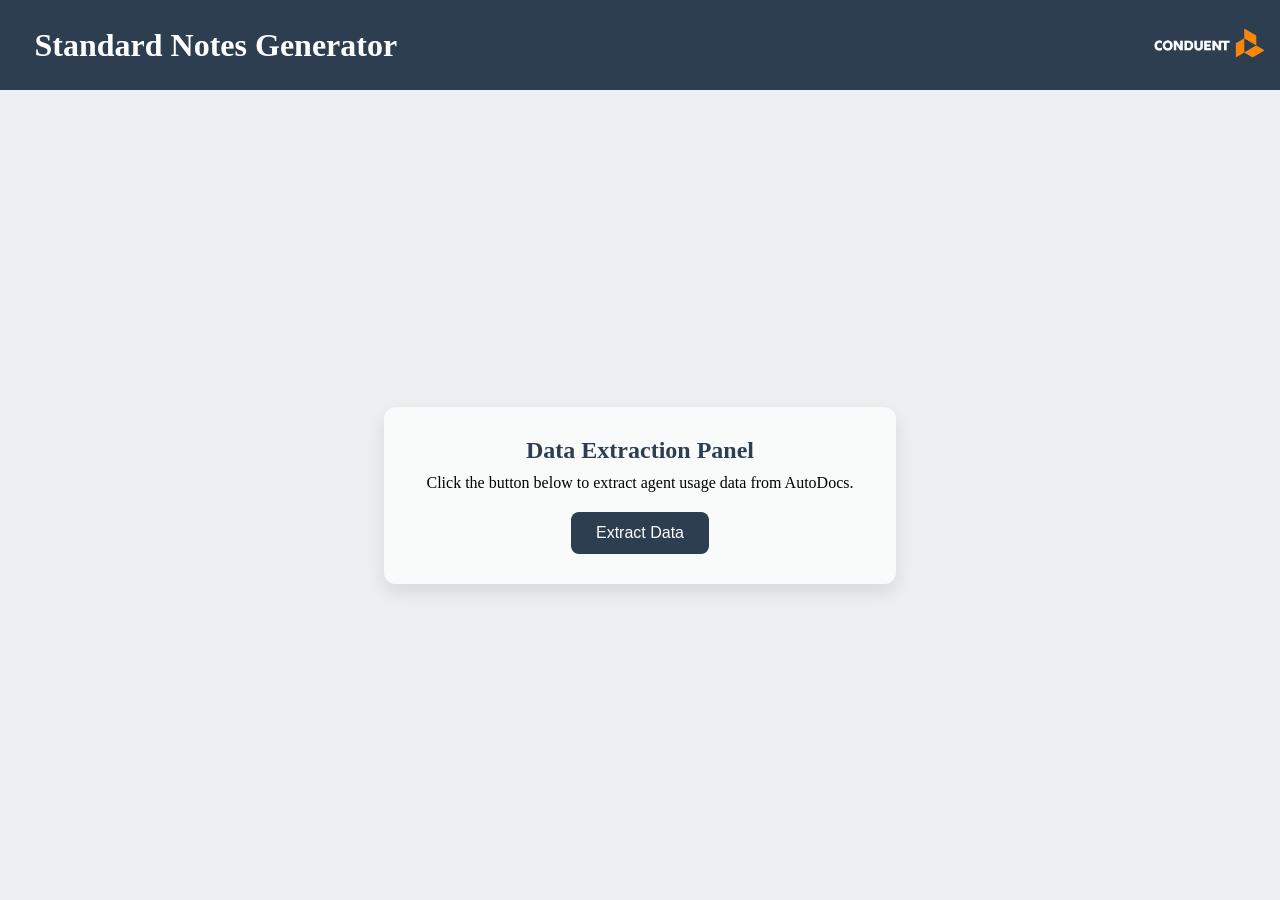
==== admin.html @ 5698d651 "Add files via upload" ====
<!DOCTYPE html>
<html lang="en">
<head>
    <meta charset="UTF-8">
    <meta name="viewport" content="width=device-width, initial-scale=1.0">
    <title>Admin View</title>
    <link rel="stylesheet" href="admin.css">
</head>
<body>

    <div id="titleDivAdmin">
            <div>
                <h1>Standard Notes Generator</h1>
            </div>

            <div>
                <img src="Conduent.png" alt="Conduent Logo">
            </div>     
    </div>

    <div class="mainbody">

    <div class="card">
        <h2>Data Extraction Panel</h2>
        <p>Click the button below to extract agent usage data from AutoDocs.</p>

        <button id="extractBtn">Extract Data</button>
    </div>

</div>

    
</body>
</html>
---- admin.css ----
*{
    margin: 0;
    padding: 0;
    box-sizing: border-box;
}

#titleDivAdmin{
    height: 10vh;
    background-color: #2C3E50;
    display: flex;
    justify-content: baseline;
    align-items: center;
}a

#titleDivAdmin>h1{
    display: flex;
}

#titleDivAdmin>div:nth-of-type(1){
    flex: 50%;
    justify-content: start;
    align-self: center;
}

#titleDivAdmin>div:nth-of-type(1)>h1{
    margin-left: 3%;
    color: #fff;
}

#titleDivAdmin>div:nth-of-type(2)>img{
    padding-right: 10%;
    flex: 50%;
    width: 10vw;
    height: 100%;
}

.mainbody {
    height: 90vh;
    display: flex;
    justify-content: center;
    align-items: center;
    background-color: #ecf0f1;
}

/* Card container */
.card {
    width: 40vw;
    padding: 30px;
    background: rgba(255, 255, 255, 0.7);
    backdrop-filter: blur(10px);
    border-radius: 12px;
    box-shadow: 0 8px 20px rgba(0,0,0,0.1);
    text-align: center;
}

/* Title */
.card h2 {
    margin-bottom: 10px;
    color: #2C3E50;
}

/* Button */
#extractBtn {
    margin-top: 20px;
    padding: 12px 25px;
    border: none;
    border-radius: 8px;
    background-color: #2C3E50;
    color: white;
    font-size: 16px;
    cursor: pointer;
    transition: 0.3s ease;
}

#extractBtn:hover {
    background-color: #1a252f;
    transform: scale(1.05);
}

/* Status box */
#statusBox {
    margin-top: 20px;
    padding: 10px;
    border-radius: 6px;
    background: #f4f4f4;
    color: #333;
    font-size: 14px;
}
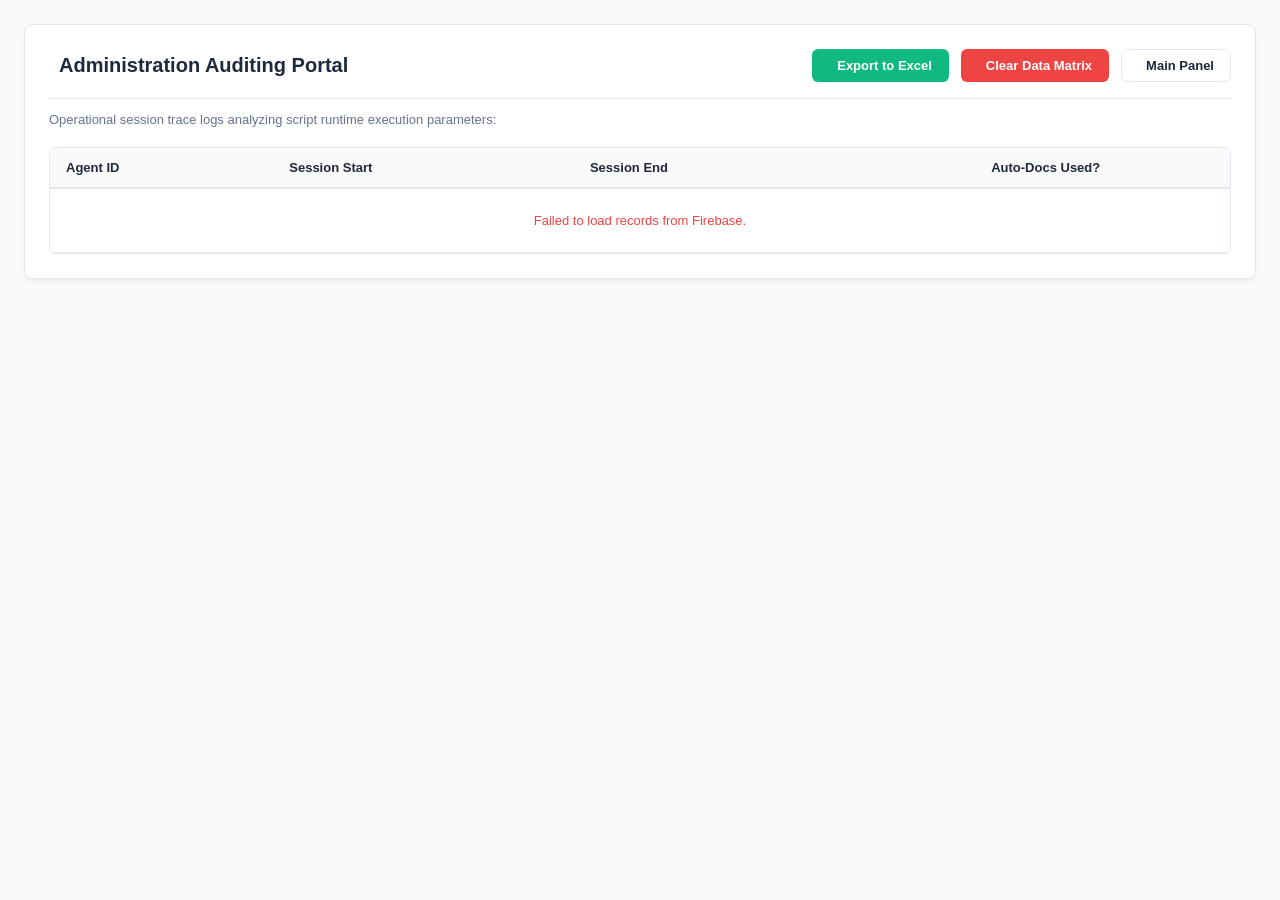
==== commit cd3f76eb: "Add files via upload" ====
--- a/admin.html
+++ b/admin.html
@@ -3,32 +3,42 @@
 <head>
     <meta charset="UTF-8">
     <meta name="viewport" content="width=device-width, initial-scale=1.0">
-    <title>Admin View</title>
+    <title>Document</title>
     <link rel="stylesheet" href="admin.css">
 </head>
 <body>
 
-    <div id="titleDivAdmin">
-            <div>
-                <h1>Standard Notes Generator</h1>
+    <div class="admin-container">
+        <div class="admin-header">
+            <h2><i class="fas fa-user-shield"></i> Administration Auditing Portal</h2>
+            <div class="admin-actions">
+            <button id="exportExcelBtn" class="btn-export"><i class="fas fa-file-excel"></i> Export to Excel</button>
+            <button id="clearLogsBtn" class="btn-danger"><i class="fas fa-trash-alt"></i> Clear Data Matrix</button>
+            <a href="index.html" class="btn-back"><i class="fas fa-arrow-left"></i> Main Panel</a>
             </div>
+        </div>
 
-            <div>
-                <img src="Conduent.png" alt="Conduent Logo">
-            </div>     
+        <p class="admin-subtitle">Operational session trace logs analyzing script runtime execution parameters:</p>
+
+    <div class="table-responsive">
+        <table class="audit-table">
+        <thead>
+            <tr>
+            <th>Agent ID</th>
+            <th>Session Start</th>
+            <th>Session End</th>
+            <th class="text-center">Auto-Docs Used?</th>
+            </tr>
+        </thead>
+            <tbody id="adminAuditLogBody">
+            <!-- Telemetry variables inject here dynamically -->
+            </tbody>
+        </table>
     </div>
-
-    <div class="mainbody">
-
-    <div class="card">
-        <h2>Data Extraction Panel</h2>
-        <p>Click the button below to extract agent usage data from AutoDocs.</p>
-
-        <button id="extractBtn">Extract Data</button>
-    </div>
-
 </div>
 
-    
+<!-- Load scripts at the bottom -->
+<script src="admin.js"></script>
+
 </body>
 </html>
--- a/admin.css
+++ b/admin.css
@@ -1,88 +1,152 @@
-*{
-    margin: 0;
-    padding: 0;
-    box-sizing: border-box;
+:root {
+  --bg-primary: #f8fafc;
+  --panel-bg: #ffffff;
+  --text-main: #1e293b;
+  --text-muted: #64748b;
+  --primary: #2563eb;
+  --border-color: #e2e8f0;
+  --success: #10b981;
+  --danger: #ef4444;
 }
 
-#titleDivAdmin{
-    height: 10vh;
-    background-color: #2C3E50;
-    display: flex;
-    justify-content: baseline;
-    align-items: center;
-}a
-
-#titleDivAdmin>h1{
-    display: flex;
+[data-theme="dark"] {
+  --bg-primary: #0f172a;
+  --panel-bg: #1e293b;
+  --text-main: #f8fafc;
+  --text-muted: #94a3b8;
+  --border-color: #334155;
 }
 
-#titleDivAdmin>div:nth-of-type(1){
-    flex: 50%;
-    justify-content: start;
-    align-self: center;
+body {
+  margin: 0;
+  font-family: -apple-system, BlinkMacSystemFont, "Segoe UI", Roboto, Helvetica, Arial, sans-serif;
+  background-color: var(--bg-primary);
+  color: var(--text-main);
+  padding: 24px;
+  transition: background-color 0.2s, color 0.2s;
 }
 
-#titleDivAdmin>div:nth-of-type(1)>h1{
-    margin-left: 3%;
-    color: #fff;
+.admin-container {
+  max-width: 1200px;
+  margin: 0 auto;
+  background-color: var(--panel-bg);
+  border: 1px solid var(--border-color);
+  border-radius: 8px;
+  padding: 24px;
+  box-shadow: 0 4px 6px -1px rgba(0, 0, 0, 0.05);
 }
 
-#titleDivAdmin>div:nth-of-type(2)>img{
-    padding-right: 10%;
-    flex: 50%;
-    width: 10vw;
-    height: 100%;
+.admin-header {
+  display: flex;
+  justify-content: space-between;
+  align-items: center;
+  border-bottom: 1px solid var(--border-color);
+  padding-bottom: 16px;
+  margin-bottom: 8px;
 }
 
-.mainbody {
-    height: 90vh;
-    display: flex;
-    justify-content: center;
-    align-items: center;
-    background-color: #ecf0f1;
+.admin-header h2 {
+  margin: 0;
+  font-size: 20px;
+  display: flex;
+  align-items: center;
+  gap: 10px;
 }
 
-/* Card container */
-.card {
-    width: 40vw;
-    padding: 30px;
-    background: rgba(255, 255, 255, 0.7);
-    backdrop-filter: blur(10px);
-    border-radius: 12px;
-    box-shadow: 0 8px 20px rgba(0,0,0,0.1);
-    text-align: center;
+.admin-subtitle {
+  font-size: 13px;
+  color: var(--text-muted);
+  margin-bottom: 20px;
 }
 
-/* Title */
-.card h2 {
-    margin-bottom: 10px;
-    color: #2C3E50;
+.admin-actions {
+  display: flex;
+  gap: 12px;
 }
 
-/* Button */
-#extractBtn {
-    margin-top: 20px;
-    padding: 12px 25px;
-    border: none;
-    border-radius: 8px;
-    background-color: #2C3E50;
-    color: white;
-    font-size: 16px;
-    cursor: pointer;
-    transition: 0.3s ease;
+button, .btn-back {
+  display: inline-flex;
+  align-items: center;
+  gap: 8px;
+  padding: 8px 16px;
+  font-size: 13px;
+  font-weight: 600;
+  border-radius: 6px;
+  border: 1px solid transparent;
+  cursor: pointer;
+  text-decoration: none;
+  transition: background 0.15s;
 }
 
-#extractBtn:hover {
-    background-color: #1a252f;
-    transform: scale(1.05);
+.btn-export {
+  background-color: var(--success);
+  color: white;
 }
 
-/* Status box */
-#statusBox {
-    margin-top: 20px;
-    padding: 10px;
-    border-radius: 6px;
-    background: #f4f4f4;
-    color: #333;
-    font-size: 14px;
-}+.btn-export:hover {
+  background-color: #0d9488;
+}
+
+.btn-danger {
+  background-color: var(--danger);
+  color: white;
+}
+
+.btn-danger:hover {
+  background-color: #dc2626;
+}
+
+.btn-back {
+  background-color: transparent;
+  border-color: var(--border-color);
+  color: var(--text-main);
+}
+
+.btn-back:hover {
+  background-color: rgba(0, 0, 0, 0.05);
+}
+
+.table-responsive {
+  overflow-x: auto;
+  margin-top: 12px;
+  border: 1px solid var(--border-color);
+  border-radius: 6px;
+}
+
+.audit-table {
+  width: 100%;
+  border-collapse: collapse;
+  font-size: 13px;
+  text-align: left;
+}
+
+.audit-table th {
+  background-color: rgba(0, 0, 0, 0.02);
+  padding: 12px 16px;
+  font-weight: 600;
+  border-bottom: 2px solid var(--border-color);
+}
+
+.audit-table td {
+  padding: 12px 16px;
+  border-bottom: 1px solid var(--border-color);
+}
+
+.audit-table tr.active-row {
+  background-color: rgba(37, 99, 235, 0.04);
+}
+
+.text-center {
+  text-align: center;
+}
+
+.badge {
+  padding: 3px 10px;
+  border-radius: 12px;
+  font-size: 11px;
+  font-weight: 700;
+  color: white;
+}
+
+.badge.yes { background-color: var(--success); }
+.badge.no { background-color: var(--text-muted); }
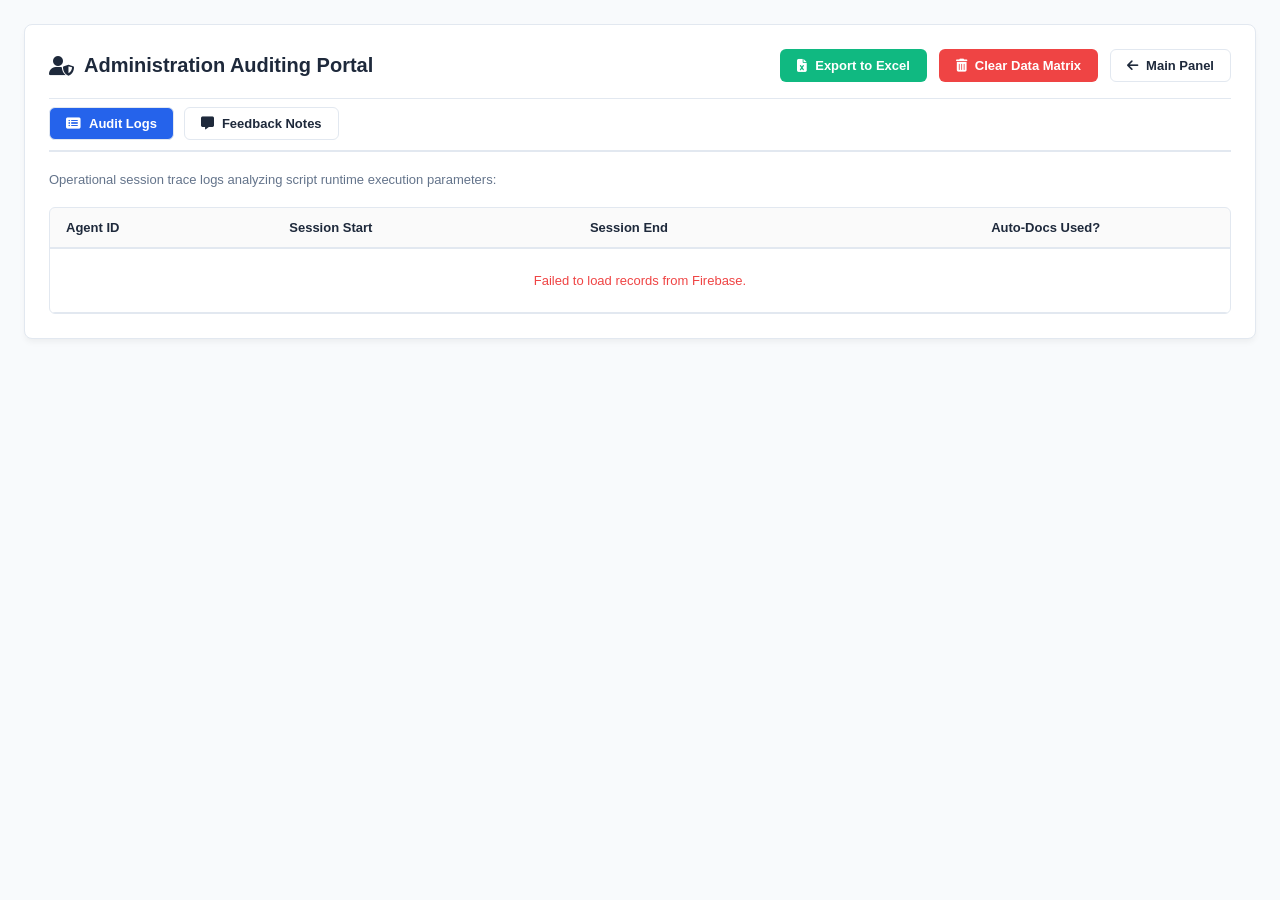
==== commit 76f69413: "Add files via upload" ====
--- a/admin.html
+++ b/admin.html
@@ -3,7 +3,8 @@
 <head>
     <meta charset="UTF-8">
     <meta name="viewport" content="width=device-width, initial-scale=1.0">
-    <title>Document</title>
+    <title>Administration Auditing Portal</title>
+    <link rel="stylesheet" href="https://cdnjs.cloudflare.com/ajax/libs/font-awesome/6.4.0/css/all.min.css">
     <link rel="stylesheet" href="admin.css">
 </head>
 <body>
@@ -18,27 +19,58 @@
             </div>
         </div>
 
-        <p class="admin-subtitle">Operational session trace logs analyzing script runtime execution parameters:</p>
+        <!-- Tab Navigation Bar -->
+        <div class="admin-tabs" style="display: flex; gap: 10px; margin-bottom: 20px; border-bottom: 2px solid var(--border-color, #e2e8f0); padding-bottom: 10px;">
+            <button type="button" id="tabAuditBtn" class="admin-tab-btn active" style="padding: 8px 16px; font-weight: 600; cursor: pointer; border-radius: 6px; border: 1px solid var(--border-color, #e2e8f0); background: var(--primary, #2563eb); color: white;">
+                <i class="fas fa-list-alt"></i> Audit Logs
+            </button>
+            <button type="button" id="tabFeedbackBtn" class="admin-tab-btn" style="padding: 8px 16px; font-weight: 600; cursor: pointer; border-radius: 6px; border: 1px solid var(--border-color, #e2e8f0); background: transparent; color: inherit;">
+                <i class="fas fa-comment-alt"></i> Feedback Notes
+            </button>
+        </div>
 
-    <div class="table-responsive">
-        <table class="audit-table">
-        <thead>
-            <tr>
-            <th>Agent ID</th>
-            <th>Session Start</th>
-            <th>Session End</th>
-            <th class="text-center">Auto-Docs Used?</th>
-            </tr>
-        </thead>
-            <tbody id="adminAuditLogBody">
-            <!-- Telemetry variables inject here dynamically -->
-            </tbody>
-        </table>
+        <!-- Audit Logs Section -->
+        <div id="auditSection" class="admin-tab-content">
+            <p class="admin-subtitle">Operational session trace logs analyzing script runtime execution parameters:</p>
+            <div class="table-responsive">
+                <table class="audit-table">
+                    <thead>
+                        <tr>
+                            <th>Agent ID</th>
+                            <th>Session Start</th>
+                            <th>Session End</th>
+                            <th class="text-center">Auto-Docs Used?</th>
+                        </tr>
+                    </thead>
+                    <tbody id="adminAuditLogBody">
+                        <!-- Telemetry variables inject here dynamically -->
+                    </tbody>
+                </table>
+            </div>
+        </div>
+
+        <!-- Feedback Notes Section -->
+        <div id="feedbackSection" class="admin-tab-content" style="display: none;">
+            <p class="admin-subtitle">Collected user feedback submissions, feature requests, and error notes:</p>
+            <div class="table-responsive">
+                <table class="audit-table">
+                    <thead>
+                        <tr>
+                            <th>Timestamp</th>
+                            <th>Category</th>
+                            <th>Comments / Message</th>
+                        </tr>
+                    </thead>
+                    <tbody id="adminFeedbackLogBody">
+                        <!-- Feedback logs inject here dynamically -->
+                    </tbody>
+                </table>
+            </div>
+        </div>
     </div>
-</div>
 
-<!-- Load scripts at the bottom -->
-<script src="admin.js"></script>
+    <!-- Load scripts at the bottom -->
+    <script src="admin.js"></script>
 
 </body>
 </html>
